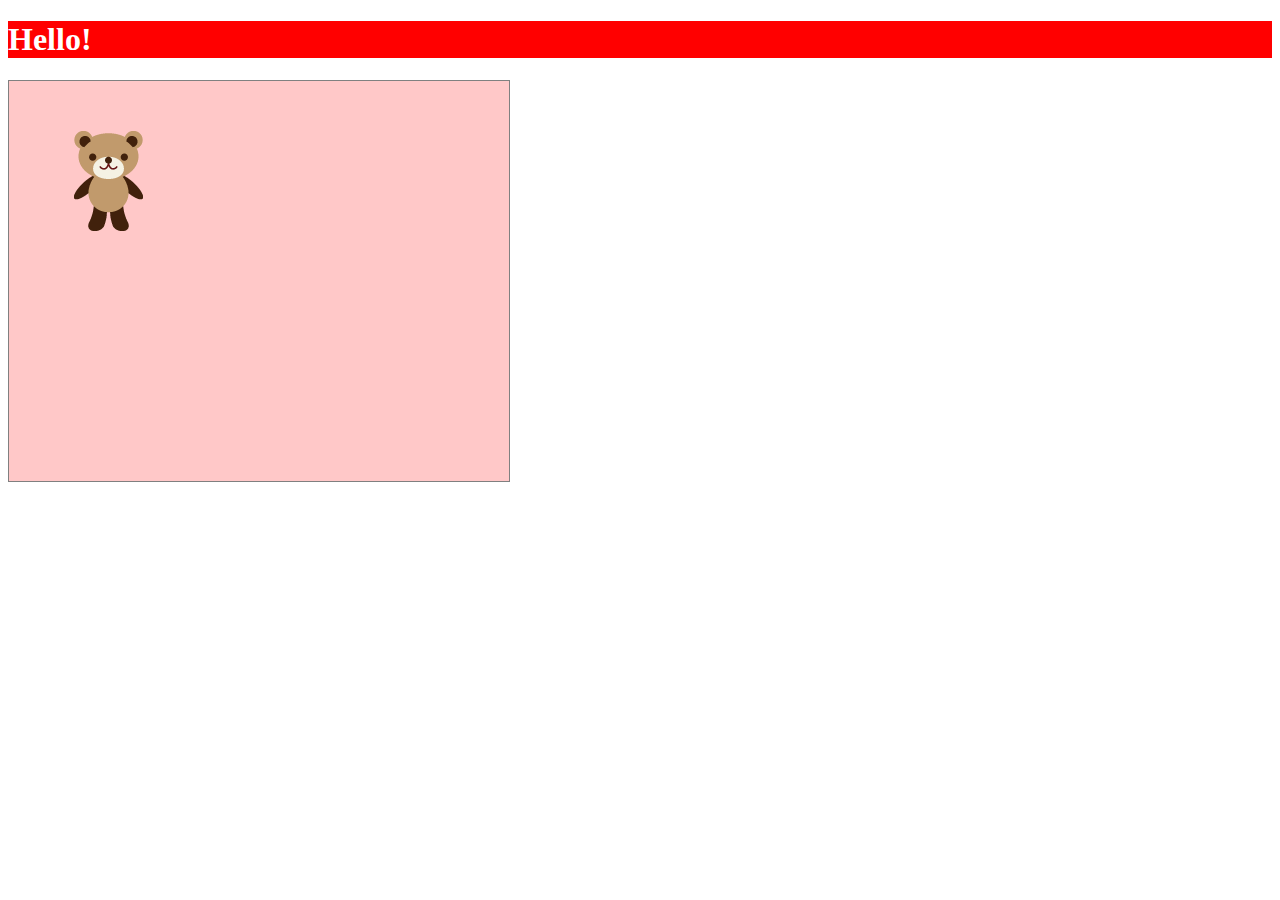
==== hello.html @ 9616fc1a "グラフィックを描く" ====
<!-- Chaoter4 リスト4-10　グラフィックを描く -->
<!DOCTYPE html>
<html lang="ja">
<head>
	<meta charset="UTF-8">
	<title>Hello!</title>
	<style>
	body { font-size:14pt; font-weight:plain;}
	h1 { color:white;font-size:24pt;
		background-color:red; }
	#canvas {
		background-color:white;
		border: 1px solid gray;
	}
	</style>
	<!-- ここで四角形を描画 -->
	<script src="script.js"></script> 
</head>

<body onload="draw();">
	<h1 id="title">Hello!</h1>
	<canvas id="canvas" width="500" height="400"></canvas>
</body>
</html>
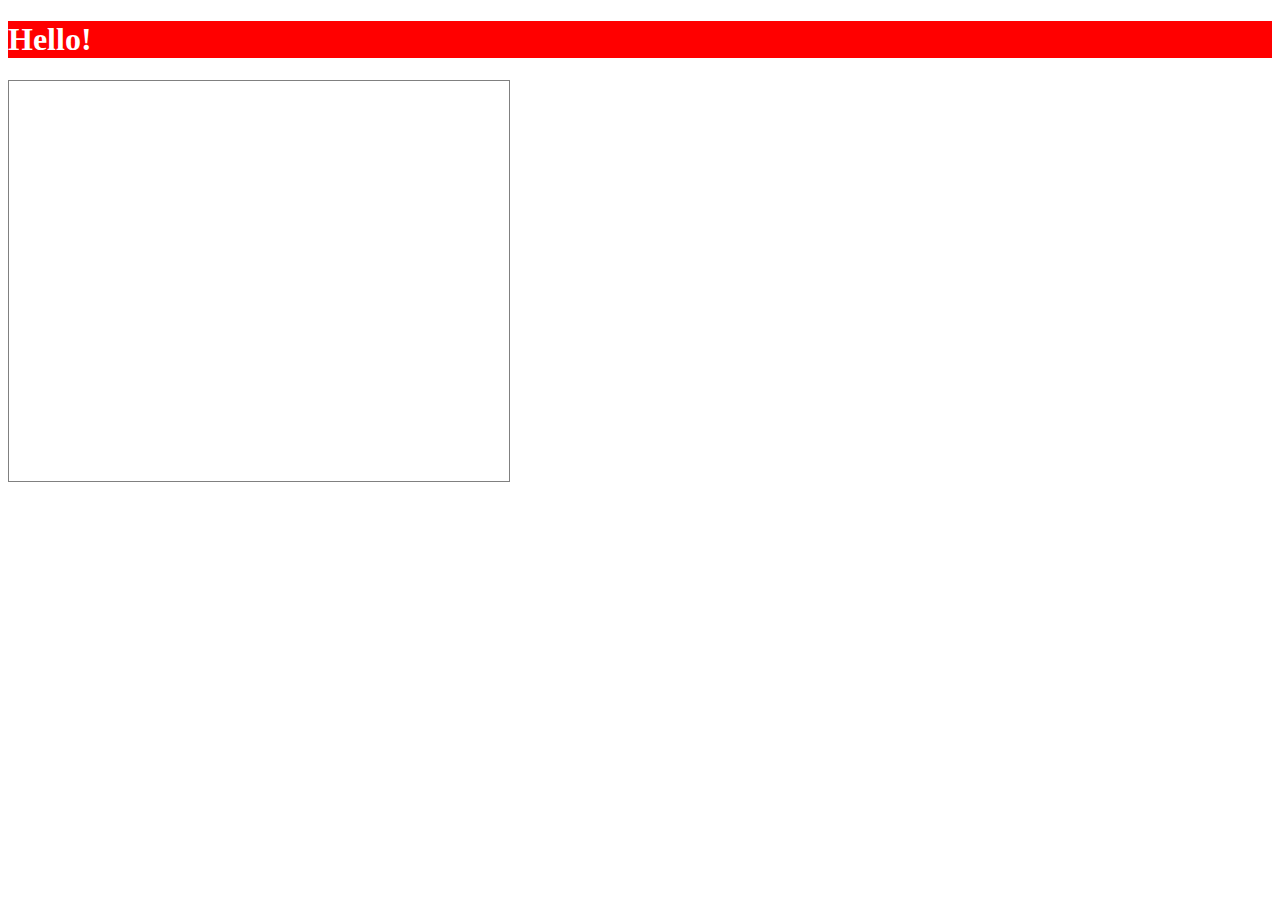
==== commit 4916c99a: "クリックした場所にイメージを表示 ※一応できたのでよし" ====
--- a/hello.html
+++ b/hello.html
@@ -1,4 +1,4 @@
-<!-- Chaoter4 リスト4-10　グラフィックを描く -->
+<!-- Chaoter4 リスト4-10　クリックした場所にイメージを表示 -->
 <!DOCTYPE html>
 <html lang="ja">
 <head>
@@ -17,7 +17,7 @@
 	<script src="script.js"></script> 
 </head>
 
-<body onload="draw();">
+<body onload="initial();">
 	<h1 id="title">Hello!</h1>
 	<canvas id="canvas" width="500" height="400"></canvas>
 </body>
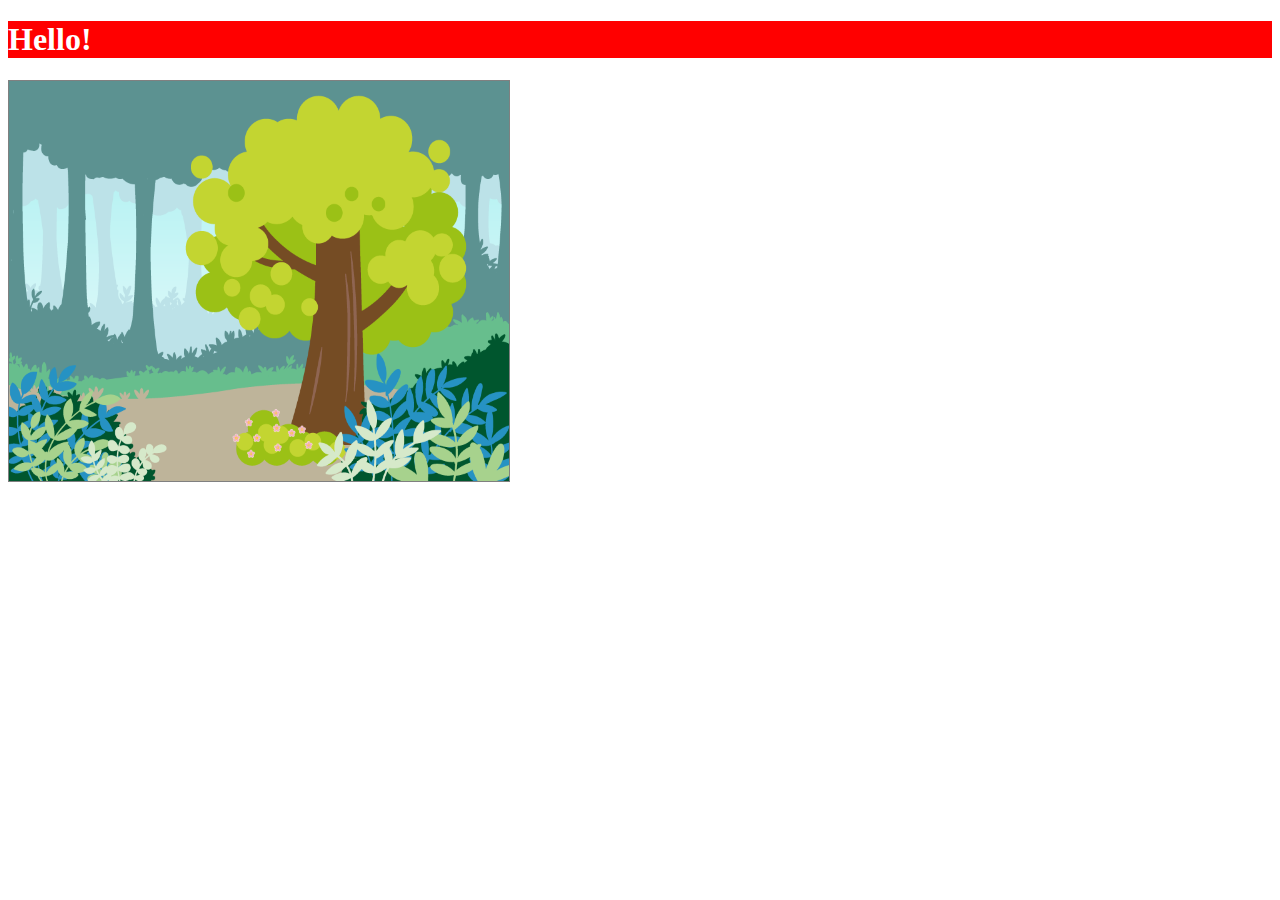
==== commit 29fd3ca4: "リスト4-12　キーボードで操作する" ====
--- a/hello.html
+++ b/hello.html
@@ -1,4 +1,4 @@
-<!-- Chaoter4 リスト4-10　クリックした場所にイメージを表示 -->
+<!-- Chaoter4 リスト4-12　キーボードで操作する -->
 <!DOCTYPE html>
 <html lang="ja">
 <head>
@@ -13,13 +13,14 @@
 		border: 1px solid gray;
 	}
 	</style>
-	<!-- ここで四角形を描画 -->
+	<!-- イメージの処理 -->
 	<script src="script.js"></script> 
 </head>
 
 <body onload="initial();">
 	<h1 id="title">Hello!</h1>
-	<canvas id="canvas" width="500" height="400"></canvas>
+	<!-- キャンバス -->
+	<canvas id="canvas" width="500" height="400" tabIndex="0"></canvas>
 </body>
 </html>
 
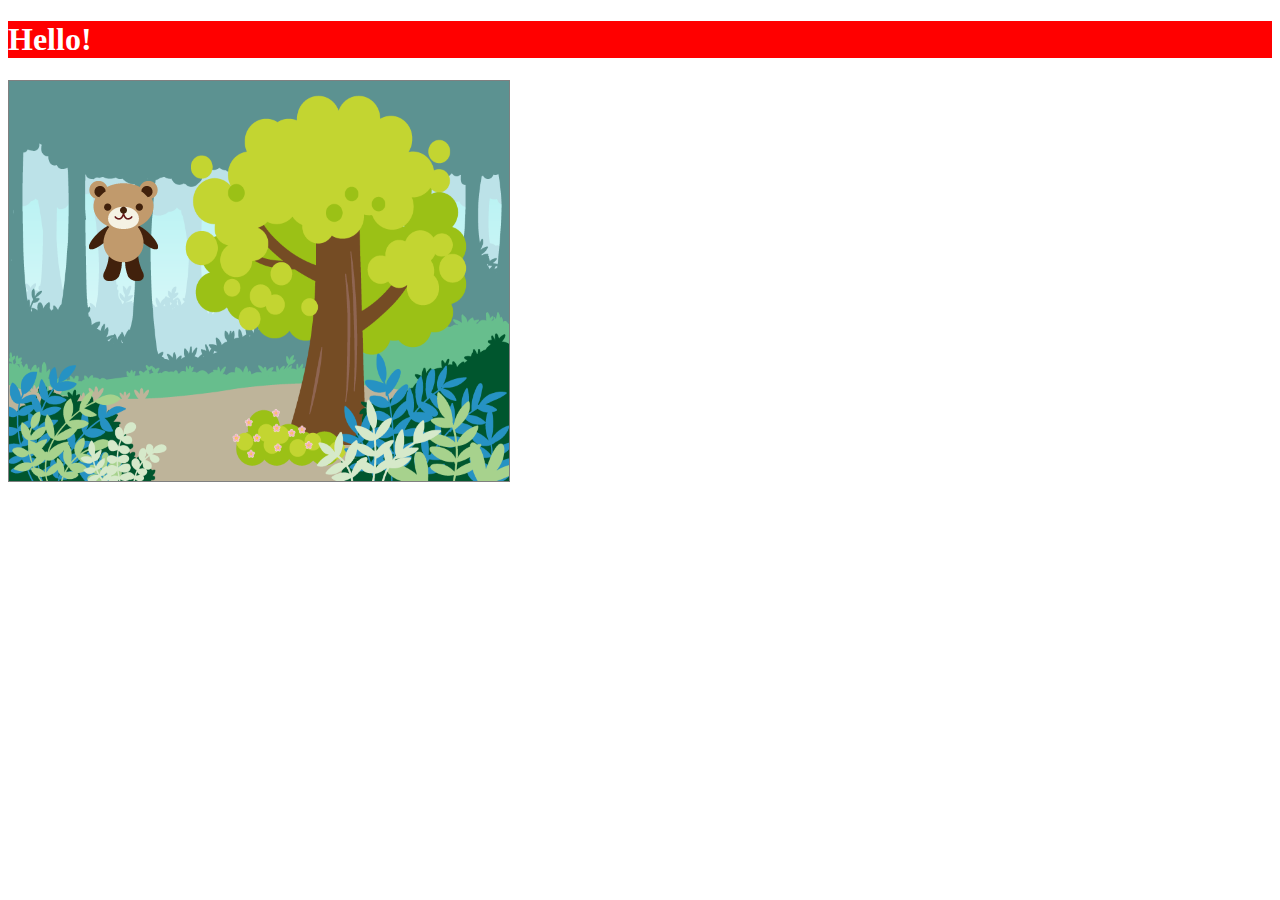
==== commit e4067cf6: "イメージをアニメーションさせる" ====
--- a/hello.html
+++ b/hello.html
@@ -1,4 +1,4 @@
-<!-- Chaoter4 リスト4-12　キーボードで操作する -->
+<!-- Chaoter4 リスト4-12　イメージをアニメーションさせる -->
 <!DOCTYPE html>
 <html lang="ja">
 <head>
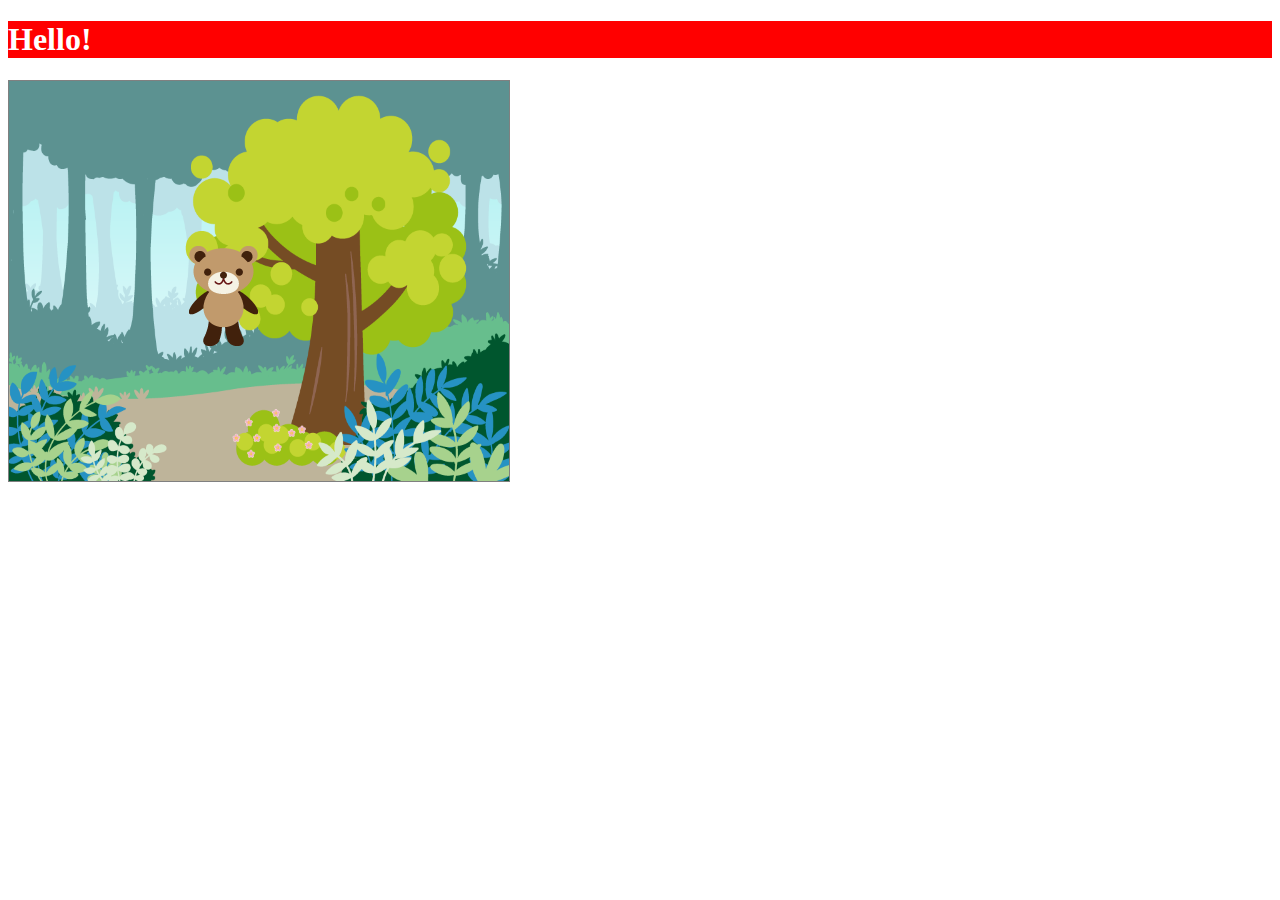
==== commit bda80499: "キャラクタを上下左右にアニメーションさせる" ====
--- a/hello.html
+++ b/hello.html
@@ -1,4 +1,4 @@
-<!-- Chaoter4 リスト4-12　イメージをアニメーションさせる -->
+<!-- Chaoter4 リスト4-14　キャラクタを上下左右にアニメーションさせる -->
 <!DOCTYPE html>
 <html lang="ja">
 <head>
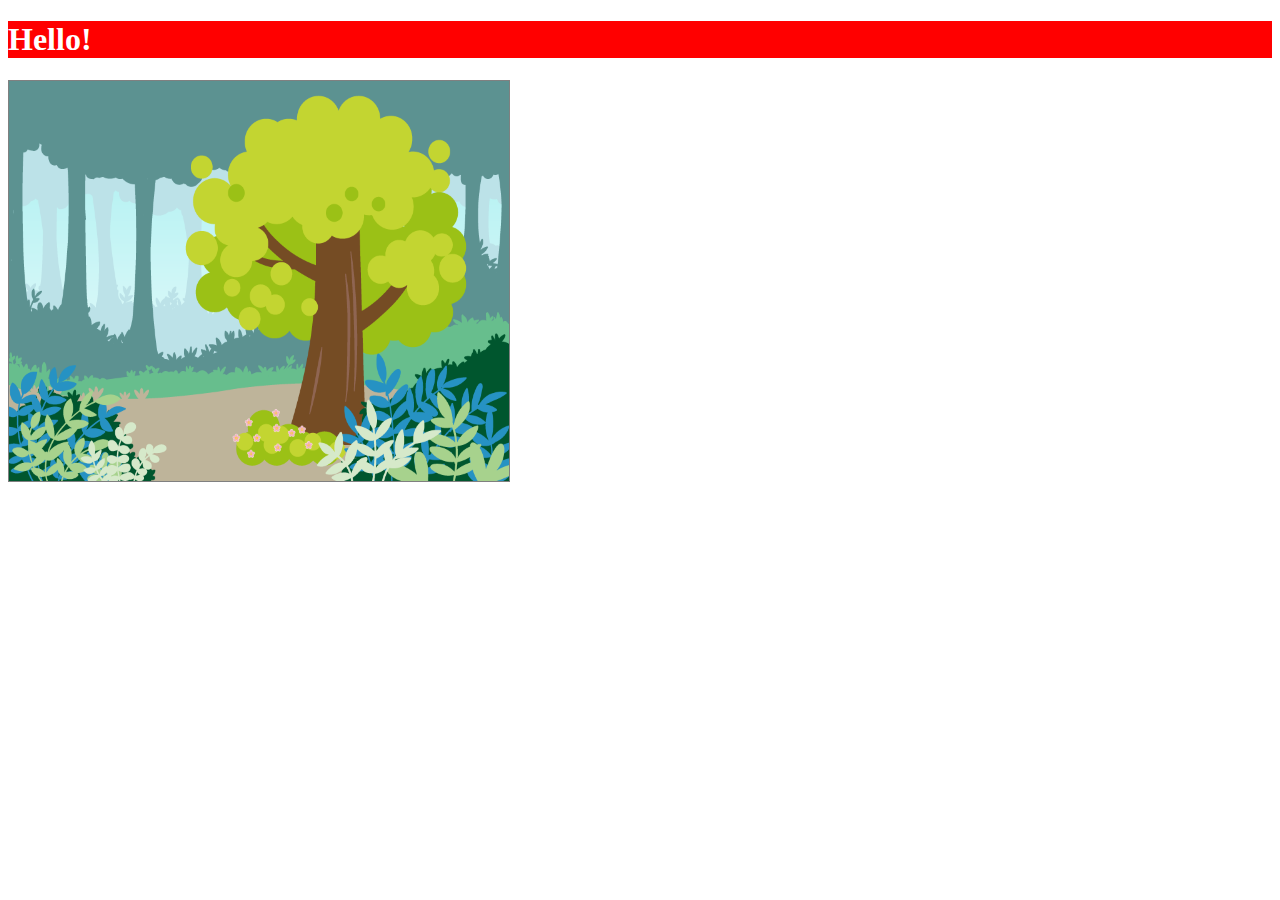
==== commit 50e645ff: "キャラクタをオブジェクトにまとめよう" ====
--- a/hello.html
+++ b/hello.html
@@ -1,4 +1,4 @@
-<!-- Chaoter4 リスト4-14　キャラクタを上下左右にアニメーションさせる -->
+<!-- Chaoter4 リスト4-15　キャラクタをオブジェクトにまとめよう -->
 <!DOCTYPE html>
 <html lang="ja">
 <head>
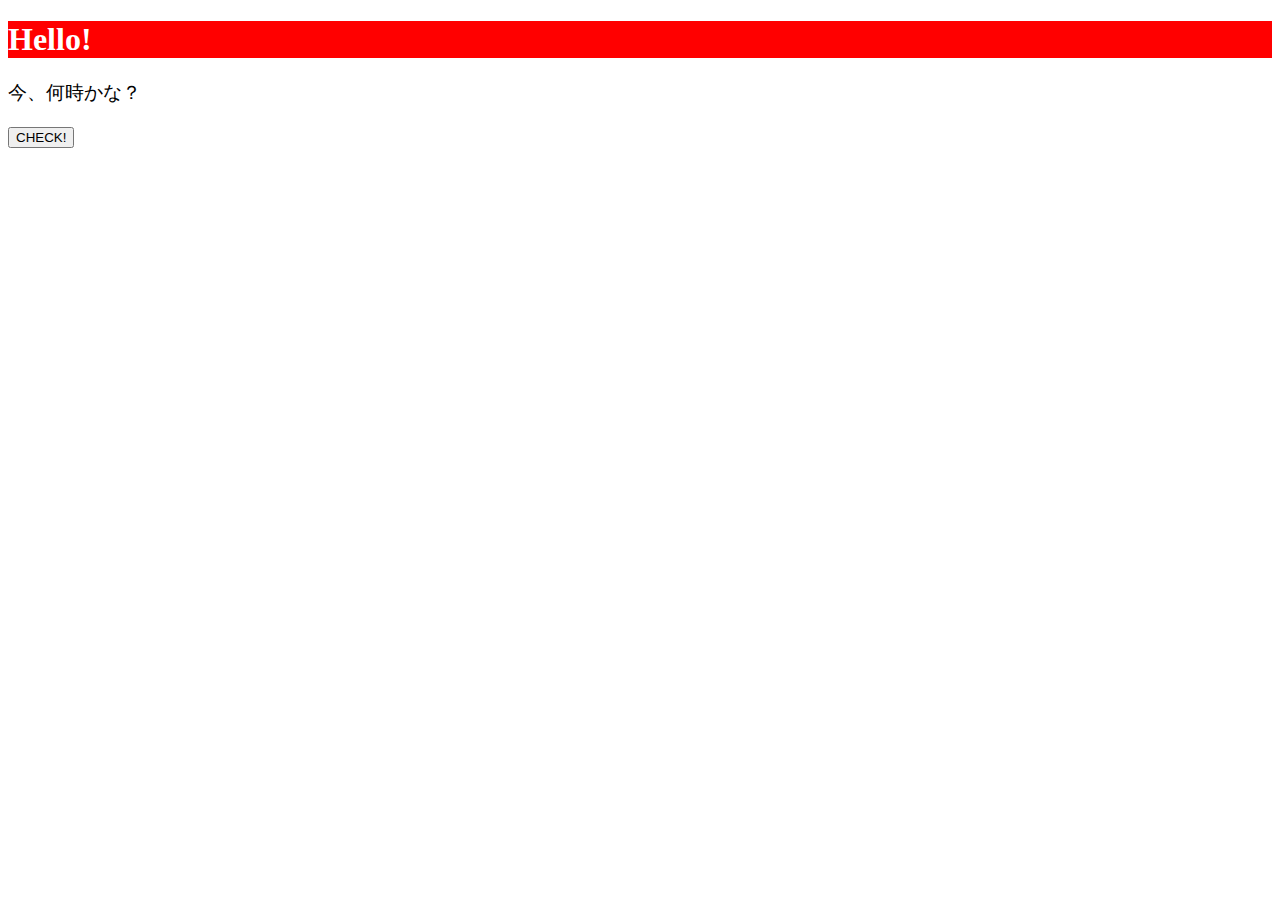
==== commit a409d837: "AjaxでPHPにアクセスする" ====
--- a/hello.html
+++ b/hello.html
@@ -1,4 +1,4 @@
-<!-- Chaoter4 リスト4-15　キャラクタをオブジェクトにまとめよう -->
+<!-- Chaoter5 リスト5-10　AjaxでPHPにアクセスする -->
 <!DOCTYPE html>
 <html lang="ja">
 <head>
@@ -8,19 +8,19 @@
 	body { font-size:14pt; font-weight:plain;}
 	h1 { color:white;font-size:24pt;
 		background-color:red; }
-	#canvas {
+	/* #canvas {
 		background-color:white;
 		border: 1px solid gray;
-	}
+	} */
 	</style>
-	<!-- イメージの処理 -->
 	<script src="script.js"></script> 
 </head>
 
-<body onload="initial();">
+<body>
 	<h1 id="title">Hello!</h1>
-	<!-- キャンバス -->
-	<canvas id="canvas" width="500" height="400" tabIndex="0"></canvas>
+	<p id="msg">今、何時かな？</p>
+	<button onclick="onClickBtn();">CHECK!</button>
 </body>
 </html>
 
+  <!-- access http://localhost/zerostudy_web_programming/hello.html -->
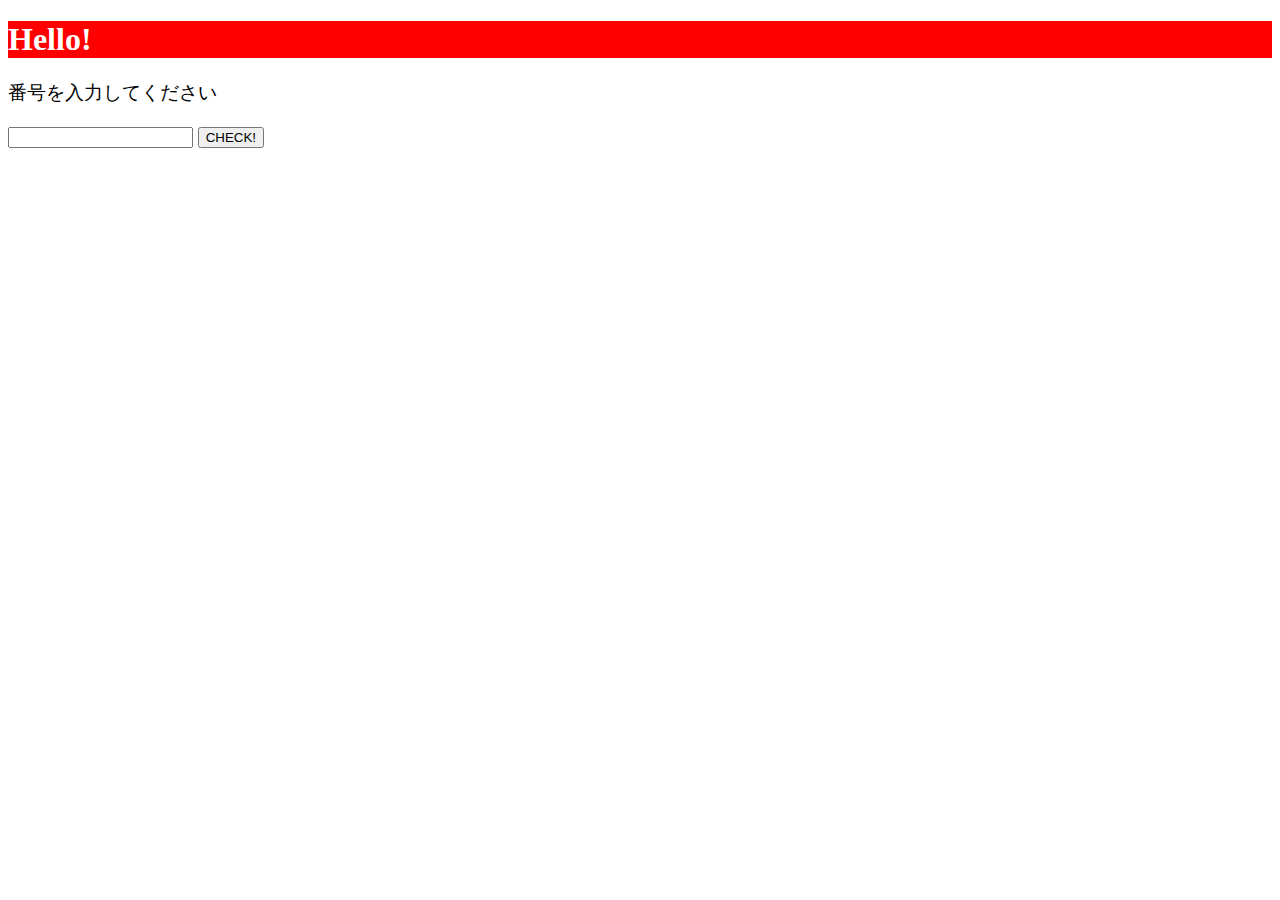
==== commit 1d42260d: "フォームをPOST送信する" ====
--- a/hello.html
+++ b/hello.html
@@ -1,4 +1,4 @@
-<!-- Chaoter5 リスト5-10　AjaxでPHPにアクセスする -->
+<!-- Chaoter5 リスト5-13　フォームをPOST送信する -->
 <!DOCTYPE html>
 <html lang="ja">
 <head>
@@ -18,7 +18,8 @@
 
 <body>
 	<h1 id="title">Hello!</h1>
-	<p id="msg">今、何時かな？</p>
+	<p id="msg">番号を入力してください</p>
+	<input type="text" id="number">
 	<button onclick="onClickBtn();">CHECK!</button>
 </body>
 </html>
